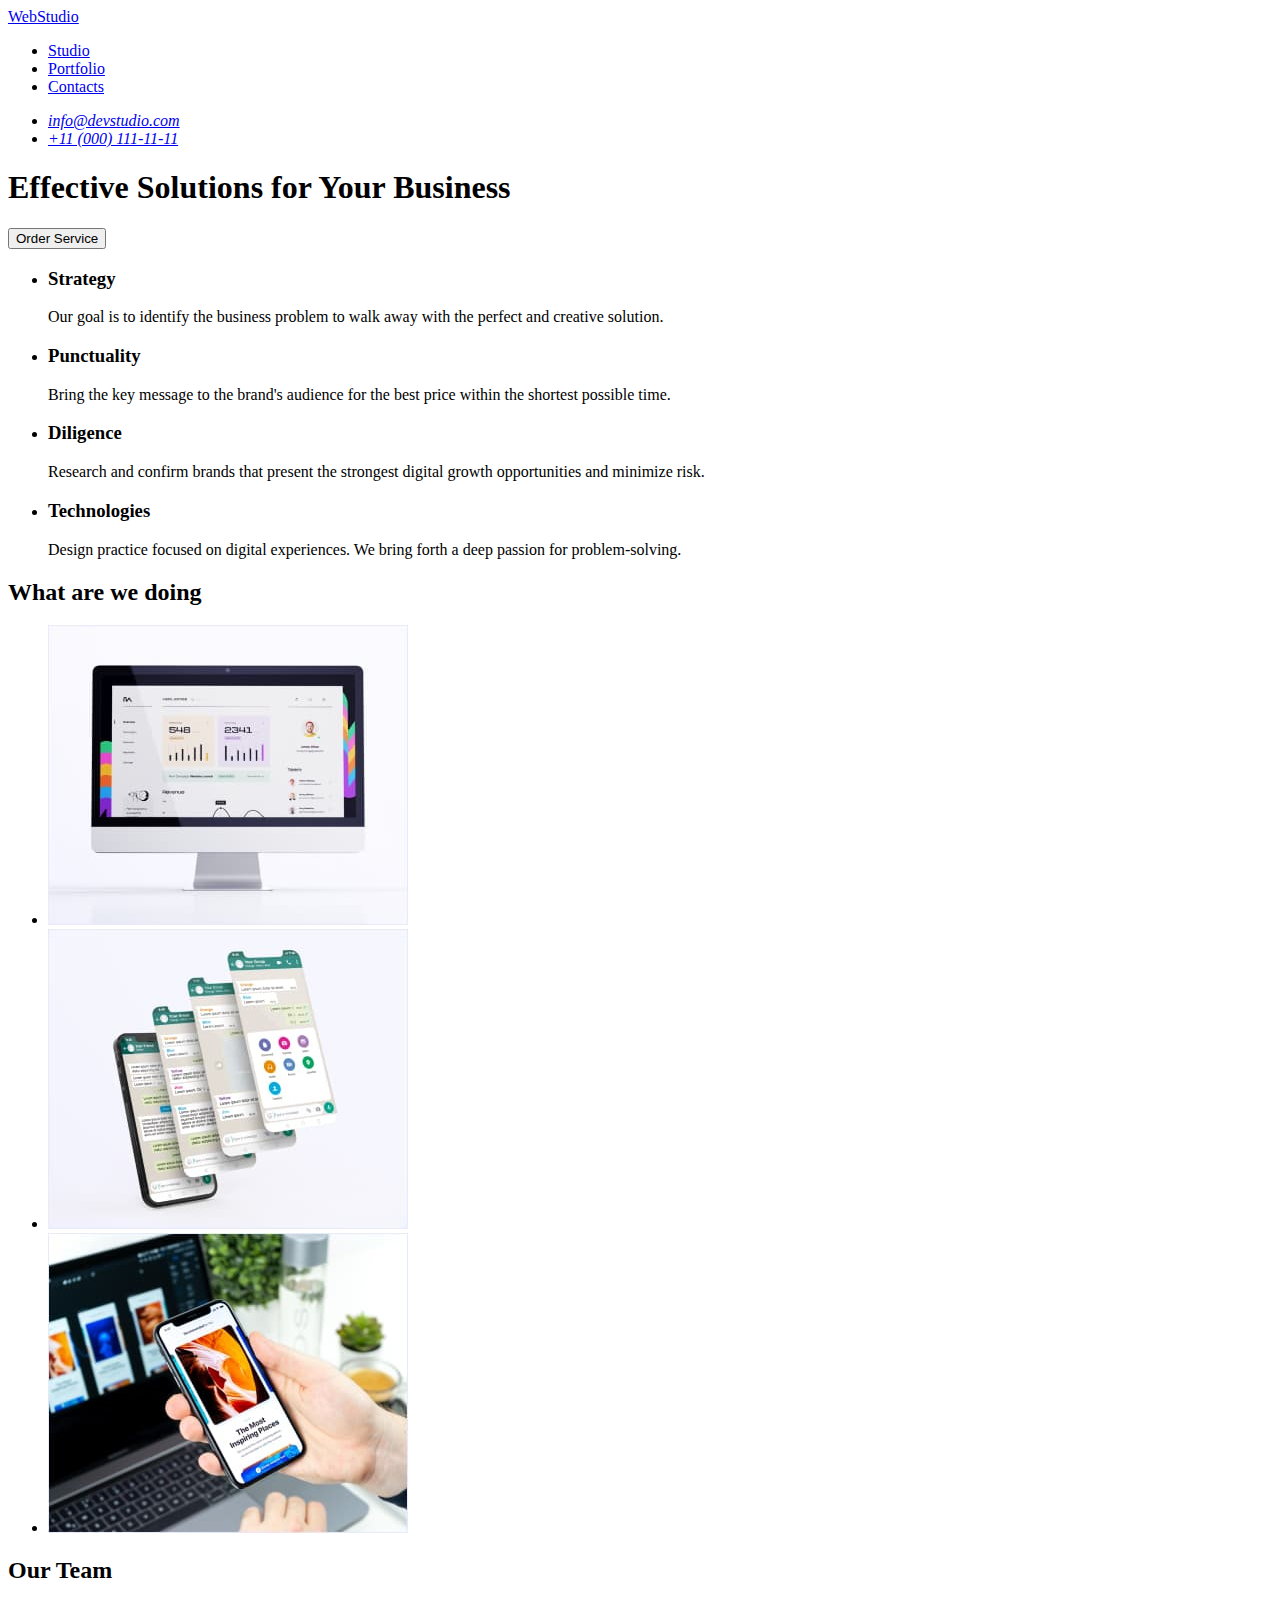
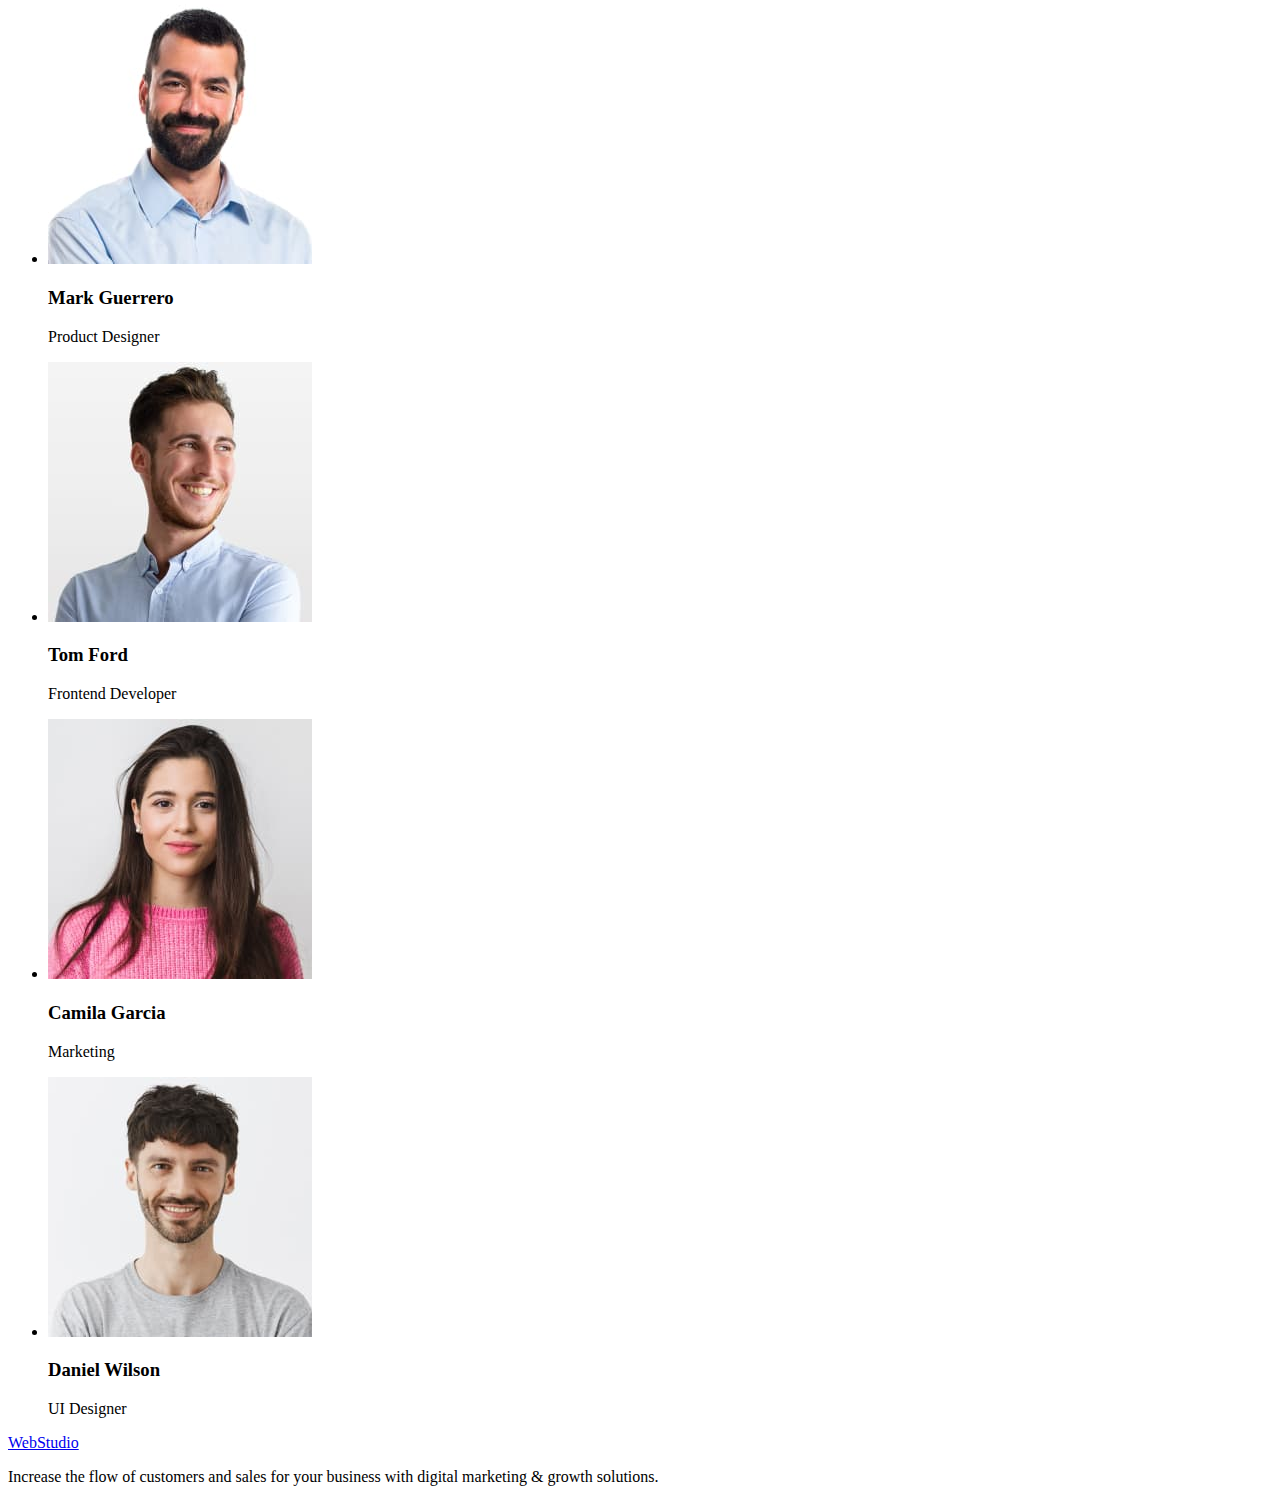
==== index.html @ f6165b17 "add html" ====
<!DOCTYPE html>
<html lang="en">
  <head>
    <meta charset="UTF-8" />
    <meta http-equiv="X-UA-Compatible" content="IE=edge" />
    <meta name="viewport" content="width=device-width, initial-scale=1.0" />
    <title>Web Studio</title>
  </head>
  <body>
    <header>
      <nav>
        <a href="./index.html">WebStudio</a>
        <ul>
          <li><a href="/">Studio</a></li>
          <li><a href="/">Portfolio</a></li>
          <li><a href="/">Contacts</a></li>
        </ul>
      </nav>
      <address>
        <ul>
          <li><a href="mailto:info@devstudio.com">info@devstudio.com</a></li>
          <li><a href="tel:+110001111111">+11 (000) 111-11-11</a></li>
        </ul>
      </address>
    </header>

    <main>
      <section>
        <h1>Effective Solutions for Your Business</h1>
        <button type="button">Order Service</button>
      </section>

      <section>
        <h2 hidden>Benefits</h2>
        <ul>
          <li>
            <h3>Strategy</h3>
            <p>
              Our goal is to identify the business problem to walk away with the
              perfect and creative solution.
            </p>
          </li>
          <li>
            <h3>Punctuality</h3>
            <p>
              Bring the key message to the brand's audience for the best price
              within the shortest possible time.
            </p>
          </li>
          <li>
            <h3>Diligence</h3>
            <p>
              Research and confirm brands that present the strongest digital
              growth opportunities and minimize risk.
            </p>
          </li>
          <li>
            <h3>Technologies</h3>
            <p>
              Design practice focused on digital experiences. We bring forth a
              deep passion for problem-solving.
            </p>
          </li>
        </ul>
      </section>

      <section>
        <h2>What are we doing</h2>
        <ul>
          <li>
            <img
              src="./images/img01.jpg"
              alt="monitor screen"
              width="360"
              height="300"
            />
          </li>
          <li>
            <img
              src="./images/img02.jpg"
              alt="screenshot"
              width="360"
              height="300"
            />
          </li>
          <li>
            <img
              src="./images/img03.jpg"
              alt="smartphone in hand"
              width="360"
              height="300"
            />
          </li>
        </ul>
      </section>

      <section>
        <h2>Our Team</h2>
        <ul>
          <li>
            <img
              src="./images/mark-01.jpg"
              alt="Mark Guerrero"
              width="264"
              height="260"
            />
            <h3>Mark Guerrero</h3>
            <p>Product Designer</p>
          </li>
          <li>
            <img
              src="./images/tom-02.jpg"
              alt="Tom Ford"
              width="264"
              height="260"
            />
            <h3>Tom Ford</h3>
            <p>Frontend Developer</p>
          </li>
          <li>
            <img
              src="./images/camila-03.jpg"
              alt="Camila Garcia"
              width="264"
              height="260"
            />
            <h3>Camila Garcia</h3>
            <p>Marketing</p>
          </li>
          <li>
            <img
              src="./images/daniel-04.jpg"
              alt="Daniel Wilson"
              width="264"
              height="260"
            />
            <h3>Daniel Wilson</h3>
            <p>UI Designer</p>
          </li>
        </ul>
      </section>
    </main>

    <footer>
      <a href="./index.html">WebStudio</a>
      <p>
        Increase the flow of customers and sales for your business with digital
        marketing & growth solutions.
      </p>
    </footer>
  </body>
</html>
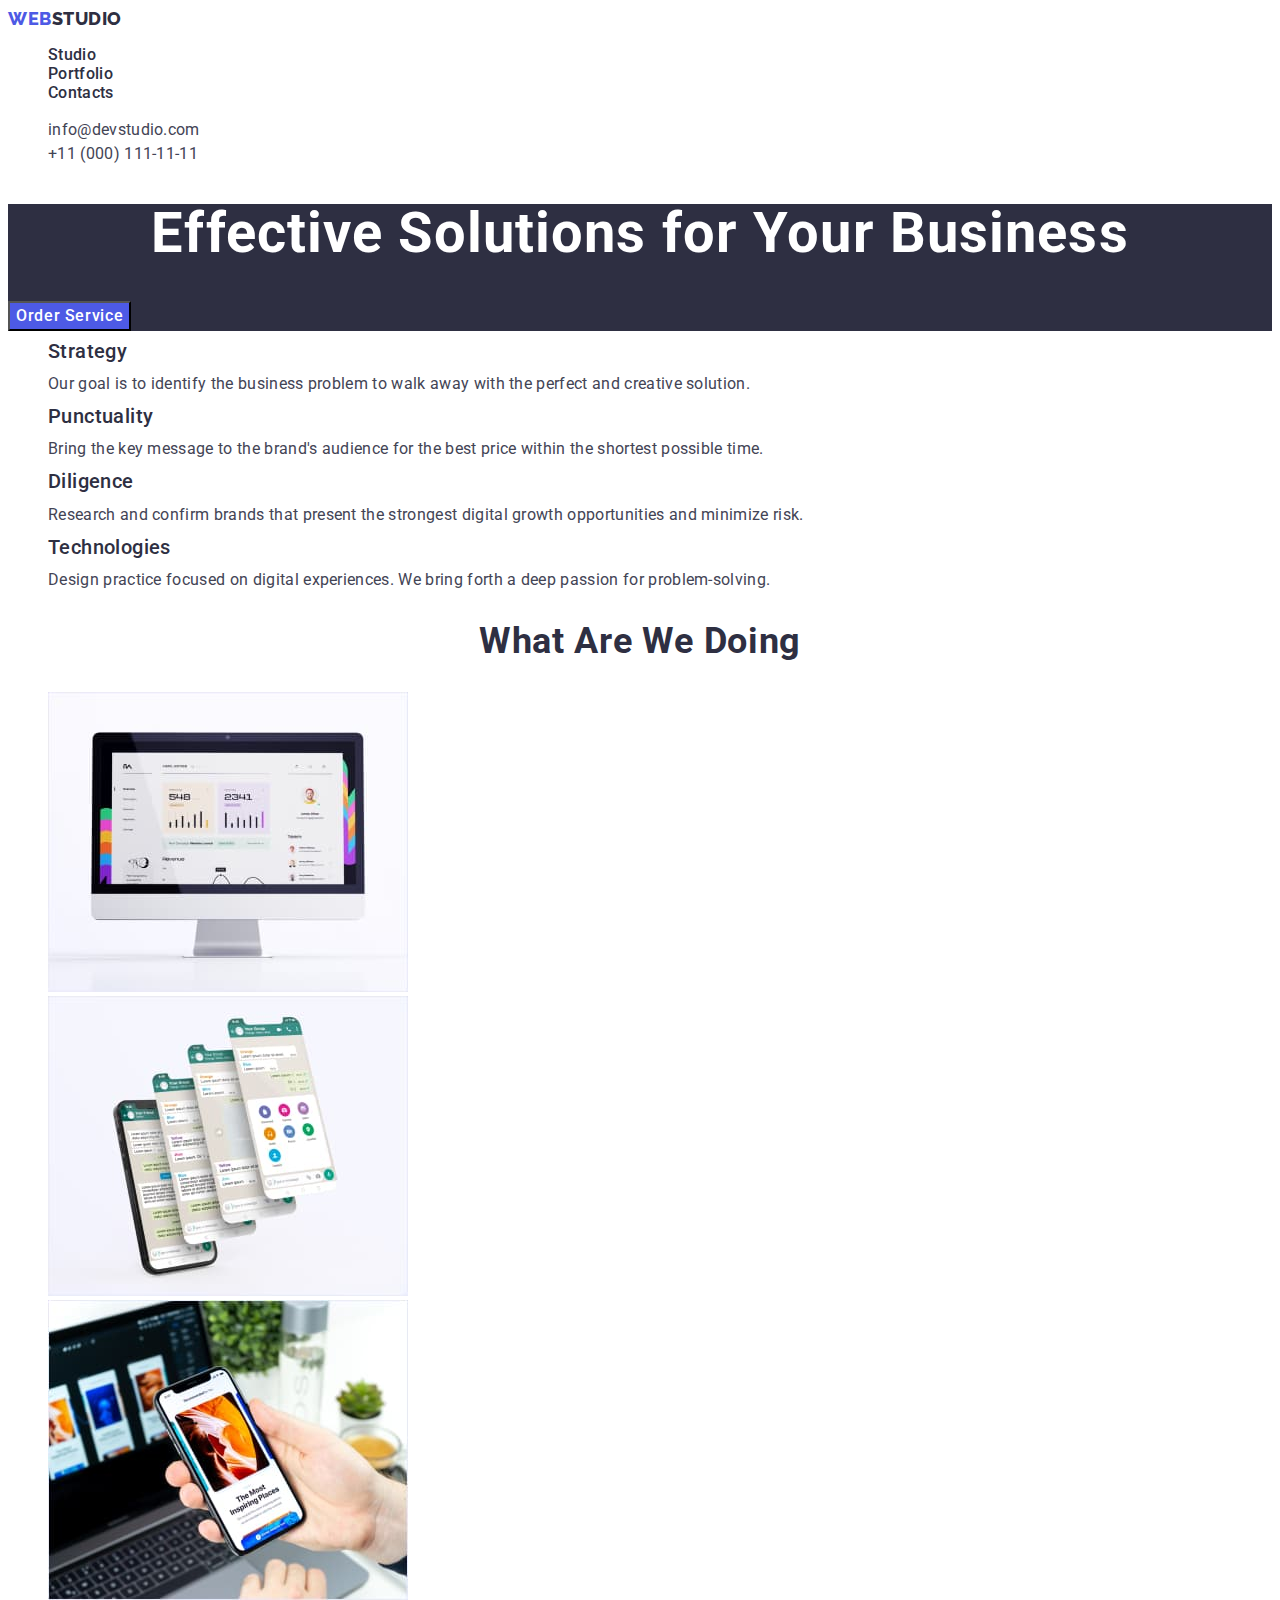
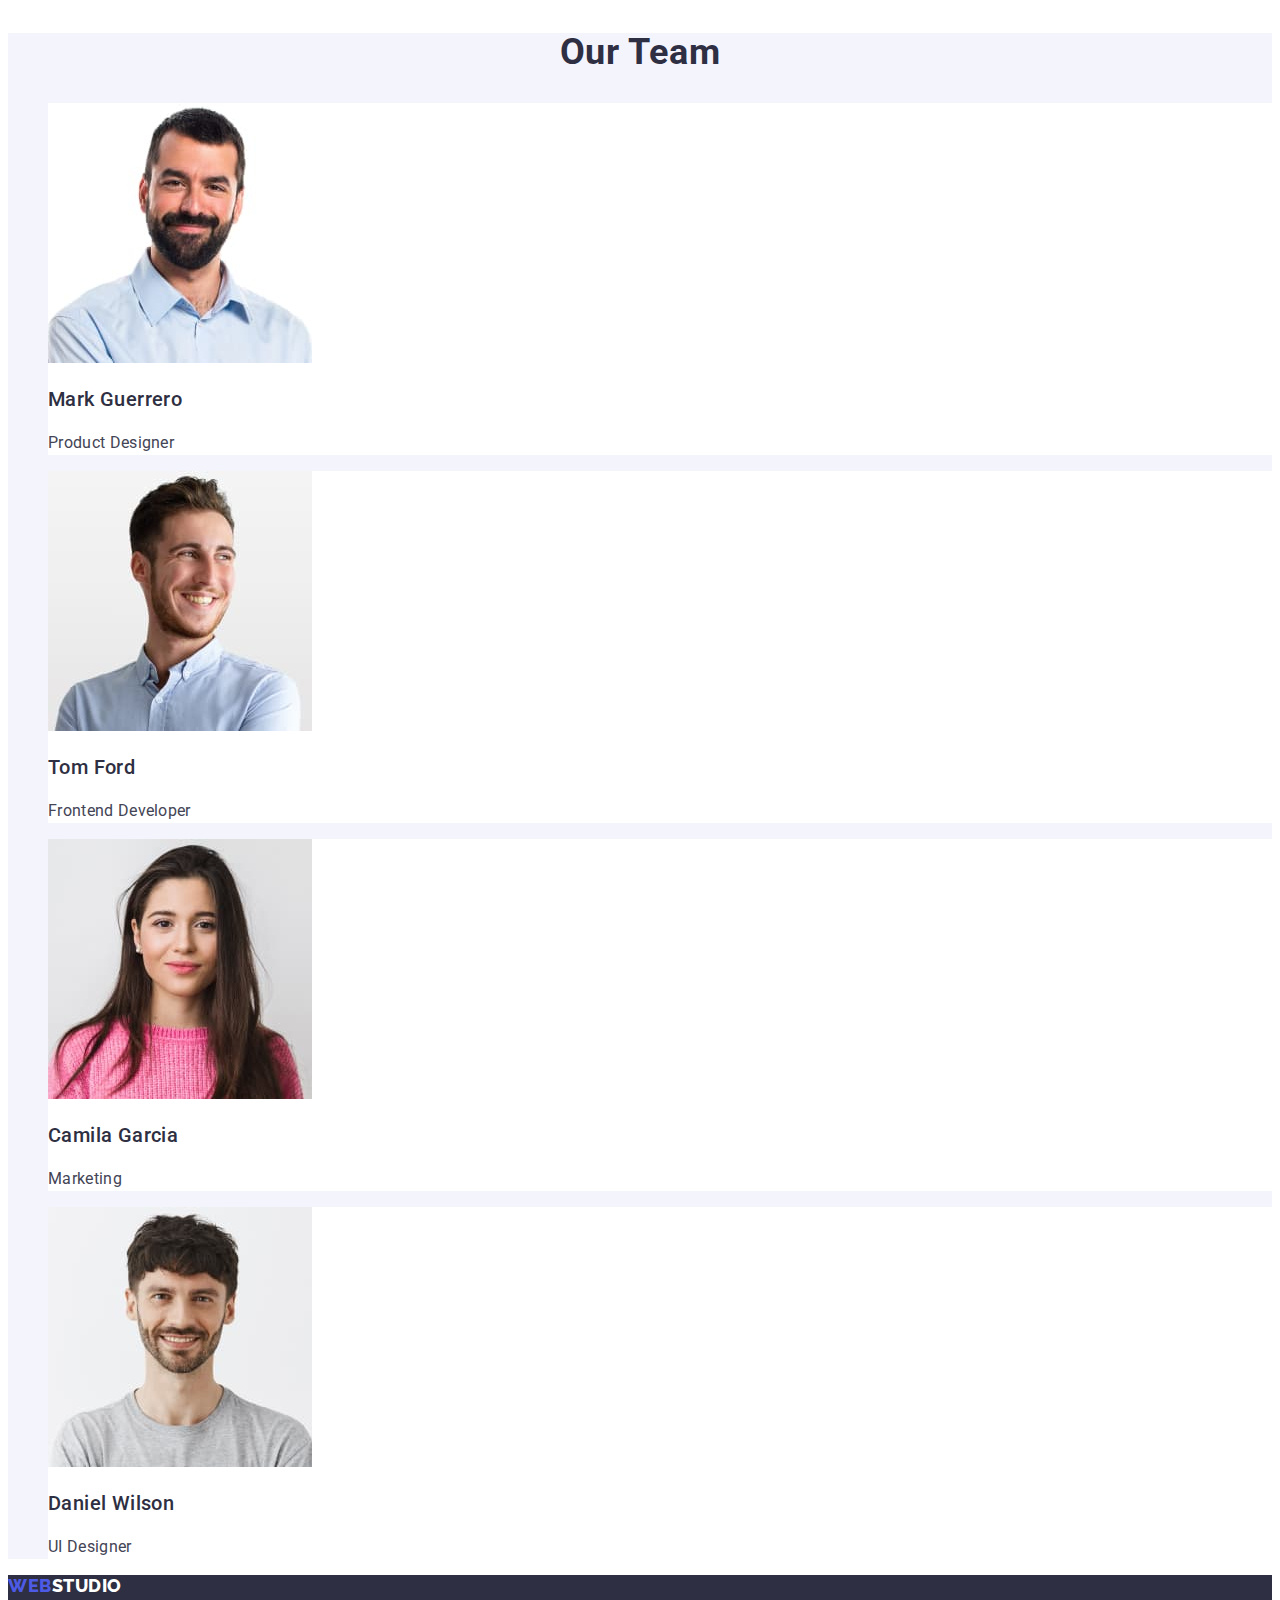
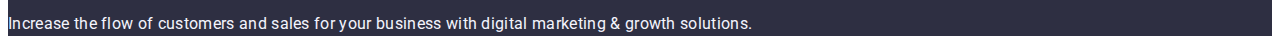
==== commit 5841ca65: "add html" ====
--- a/index.html
+++ b/index.html
@@ -4,59 +4,78 @@
     <meta charset="UTF-8" />
     <meta http-equiv="X-UA-Compatible" content="IE=edge" />
     <meta name="viewport" content="width=device-width, initial-scale=1.0" />
+    <link rel="preconnect" href="https://fonts.googleapis.com" />
+    <link rel="preconnect" href="https://fonts.gstatic.com" crossorigin />
+    <link
+      href="https://fonts.googleapis.com/css2?family=Raleway:wght@800&family=Roboto:wght@400;500;700;900&display=swap"
+      rel="stylesheet"
+    />
     <title>Web Studio</title>
+    <link rel="stylesheet" href="./css/styles.css" />
   </head>
   <body>
-    <header>
+    <header class="header">
       <nav>
-        <a href="./index.html">WebStudio</a>
-        <ul>
-          <li><a href="/">Studio</a></li>
-          <li><a href="/">Portfolio</a></li>
-          <li><a href="/">Contacts</a></li>
+        <a class="header-logo link" href="./index.html"
+          >Web<span class="header-logo-span">Studio</span></a
+        >
+        <ul class="list">
+          <li>
+            <a class="menu link" href="./index.html">Studio</a>
+          </li>
+          <li><a class="menu link" href="./portfolio.html">Portfolio</a></li>
+          <li><a class="menu link" href="/">Contacts</a></li>
         </ul>
       </nav>
-      <address>
-        <ul>
-          <li><a href="mailto:info@devstudio.com">info@devstudio.com</a></li>
-          <li><a href="tel:+110001111111">+11 (000) 111-11-11</a></li>
+      <address class="address">
+        <ul class="list">
+          <li>
+            <a class="address link" href="mailto:info@devstudio.com"
+              >info@devstudio.com</a
+            >
+          </li>
+          <li>
+            <a class="address link" href="tel:+110001111111"
+              >+11 (000) 111-11-11</a
+            >
+          </li>
         </ul>
       </address>
     </header>
 
     <main>
-      <section>
-        <h1>Effective Solutions for Your Business</h1>
-        <button type="button">Order Service</button>
+      <section class="section-one">
+        <h1 class="section-one-title">Effective Solutions for Your Business</h1>
+        <button class="section-one-button" type="button">Order Service</button>
       </section>
 
-      <section>
+      <section class="section-two">
         <h2 hidden>Benefits</h2>
-        <ul>
+        <ul class="list">
           <li>
-            <h3>Strategy</h3>
-            <p>
+            <h3 class="section-two-title">Strategy</h3>
+            <p class="section-two-text">
               Our goal is to identify the business problem to walk away with the
               perfect and creative solution.
             </p>
           </li>
           <li>
-            <h3>Punctuality</h3>
-            <p>
+            <h3 class="section-two-title">Punctuality</h3>
+            <p class="section-two-text">
               Bring the key message to the brand's audience for the best price
               within the shortest possible time.
             </p>
           </li>
           <li>
-            <h3>Diligence</h3>
-            <p>
+            <h3 class="section-two-title">Diligence</h3>
+            <p class="section-two-text">
               Research and confirm brands that present the strongest digital
               growth opportunities and minimize risk.
             </p>
           </li>
           <li>
-            <h3>Technologies</h3>
-            <p>
+            <h3 class="section-two-title">Technologies</h3>
+            <p class="section-two-text">
               Design practice focused on digital experiences. We bring forth a
               deep passion for problem-solving.
             </p>
@@ -64,9 +83,9 @@
         </ul>
       </section>
 
-      <section>
-        <h2>What are we doing</h2>
-        <ul>
+      <section class="section-three">
+        <h2 class="section-three-title">What are we doing</h2>
+        <ul class="list">
           <li>
             <img
               src="./images/img01.jpg"
@@ -94,56 +113,58 @@
         </ul>
       </section>
 
-      <section>
-        <h2>Our Team</h2>
-        <ul>
-          <li>
+      <section class="section-four">
+        <h2 class="section-four-title">Our Team</h2>
+        <ul class="list">
+          <li class="section-four-item">
             <img
               src="./images/mark-01.jpg"
               alt="Mark Guerrero"
               width="264"
               height="260"
             />
-            <h3>Mark Guerrero</h3>
-            <p>Product Designer</p>
+            <h3 class="section-four-subtitle">Mark Guerrero</h3>
+            <p class="section-four-text">Product Designer</p>
           </li>
-          <li>
+          <li class="section-four-item">
             <img
               src="./images/tom-02.jpg"
               alt="Tom Ford"
               width="264"
               height="260"
             />
-            <h3>Tom Ford</h3>
-            <p>Frontend Developer</p>
+            <h3 class="section-four-subtitle">Tom Ford</h3>
+            <p class="section-four-text">Frontend Developer</p>
           </li>
-          <li>
+          <li class="section-four-item">
             <img
               src="./images/camila-03.jpg"
               alt="Camila Garcia"
               width="264"
               height="260"
             />
-            <h3>Camila Garcia</h3>
-            <p>Marketing</p>
+            <h3 class="section-four-subtitle">Camila Garcia</h3>
+            <p class="section-four-text">Marketing</p>
           </li>
-          <li>
+          <li class="section-four-item">
             <img
               src="./images/daniel-04.jpg"
               alt="Daniel Wilson"
               width="264"
               height="260"
             />
-            <h3>Daniel Wilson</h3>
-            <p>UI Designer</p>
+            <h3 class="section-four-subtitle">Daniel Wilson</h3>
+            <p class="section-four-text">UI Designer</p>
           </li>
         </ul>
       </section>
     </main>
 
-    <footer>
-      <a href="./index.html">WebStudio</a>
-      <p>
+    <footer class="footer">
+      <a class="footer-logo link" href="./index.html"
+        >Web<span class="footer-logo-span">Studio</span></a
+      >
+      <p class="footer-text">
         Increase the flow of customers and sales for your business with digital
         marketing & growth solutions.
       </p>
--- a/css/styles.css
+++ b/css/styles.css
@@ -0,0 +1,217 @@
+:root {
+  --white-background-color: #ffffff;
+  --primary-brand: #4d5ae5;
+  --pressed-state: #404bbf;
+  --dark: #2e2f42;
+  --text: #434455;
+  --light: #f4f4fd;
+  --accent: #e7e9fc;
+}
+
+body {
+  font-family: "Roboto", sans-serif;
+  color: var(--text);
+  background-color: var(--white-background-color);
+}
+
+.list {
+  list-style: none;
+}
+
+.link {
+  text-decoration: none;
+}
+
+/*-------------header-------------*/
+
+.header-logo.link {
+  font-family: "Raleway";
+  font-style: normal;
+  font-weight: 800;
+  font-size: 18px;
+  line-height: 1.17;
+  letter-spacing: 0.03em;
+  text-transform: uppercase;
+  color: var(--primary-brand);
+}
+.header-logo-span {
+  color: var(--dark);
+}
+
+.menu.link {
+  font-weight: 500;
+  font-size: 16px;
+  line-height: 1.5px;
+  letter-spacing: 0.02em;
+  color: var(--dark);
+}
+.menu.link:hover,
+.menu.link:focus,
+.menu.link:active {
+  color: var(--pressed-state);
+}
+
+.address.link {
+  font-size: 16px;
+  line-height: 1.5;
+  letter-spacing: 0.02em;
+  font-style: normal;
+  color: var(--text);
+}
+.address.link:hover,
+.address.link:focus {
+  color: var(--pressed-state);
+}
+
+/*-------------main-section-one-------------*/
+
+.section-one {
+  background-color: var(--dark);
+}
+
+.section-one-title {
+  font-weight: 700;
+  font-size: 56px;
+  line-height: 1.07;
+  letter-spacing: 0.02em;
+  text-align: center;
+  color: var(--white-background-color);
+}
+
+.section-one-button {
+  font-family: "Roboto", sans-serif;
+  font-style: normal;
+  font-weight: 500;
+  font-size: 16px;
+  line-height: 1.5;
+  letter-spacing: 0.04em;
+  cursor: pointer;
+  color: var(--white-background-color);
+  background-color: var(--primary-brand);
+}
+.section-one-button:hover,
+.section-one-button:focus {
+  background-color: var(--pressed-state);
+}
+
+/*-------------main-section-two-------------*/
+
+.section-two-title {
+  font-weight: 500;
+  font-size: 20px;
+  line-height: 1.2px;
+  letter-spacing: 0.02em;
+  color: var(--dark);
+}
+
+.section-two-text {
+  font-size: 16px;
+  line-height: 1.5;
+  letter-spacing: 0.02em;
+}
+
+/*-------------main-section-three-------------*/
+
+.section-three-title {
+  font-size: 36px;
+  line-height: 1.11;
+  letter-spacing: 0.02em;
+  text-align: center;
+  text-transform: capitalize;
+  color: var(--dark);
+}
+
+/*-------------main-section-four-------------*/
+
+.section-four {
+  background-color: var(--light);
+}
+
+.section-four-title {
+  font-size: 36px;
+  line-height: 1.11;
+  text-align: center;
+  letter-spacing: 0.02em;
+  text-transform: capitalize;
+  color: var(--dark);
+}
+
+.section-four-item {
+  background-color: var(--white-background-color);
+}
+
+.section-four-subtitle {
+  font-weight: 500;
+  font-size: 20px;
+  line-height: 1.2;
+  letter-spacing: 0.02em;
+  color: var(--dark);
+}
+
+.section-four-text {
+  font-size: 16px;
+  line-height: 1.5;
+  letter-spacing: 0.02em;
+}
+
+/*-------------footer-------------*/
+
+.footer {
+  background-color: var(--dark);
+}
+
+.footer-logo.link {
+  font-family: "Raleway";
+  font-style: normal;
+  font-weight: 800;
+  font-size: 18px;
+  line-height: 1.17;
+  letter-spacing: 0.03em;
+  text-transform: uppercase;
+  color: var(--primary-brand);
+}
+.footer-logo-span {
+  color: var(--white-background-color);
+}
+
+.footer-text {
+  font-size: 16px;
+  line-height: 1.5;
+  letter-spacing: 0.02em;
+  color: var(--light);
+}
+
+/*--------------portfolio-main-section-------------*/
+
+.portfolio-button {
+  font-family: "Roboto", sans-serif;
+  font-style: normal;
+  font-weight: 500;
+  font-size: 16px;
+  line-height: 1.5;
+  background-color: var(--light);
+  color: var(--primary-brand);
+  cursor: pointer;
+}
+.portfolio-button:hover,
+.portfolio-button:focus {
+  background-color: var(--pressed-state);
+  color: var(--white-background-color);
+}
+
+.portfolio-subtitle {
+  font-weight: 500;
+  font-size: 20px;
+  line-height: 1.2;
+  letter-spacing: 0.02em;
+  color: var(--dark);
+}
+
+.portfolio-text {
+  font-size: 16px;
+  line-height: 1.5;
+  letter-spacing: 0.02em;
+  color: var(--text);
+}
+
+/*--------------header-and-footer-in-index-------------*/
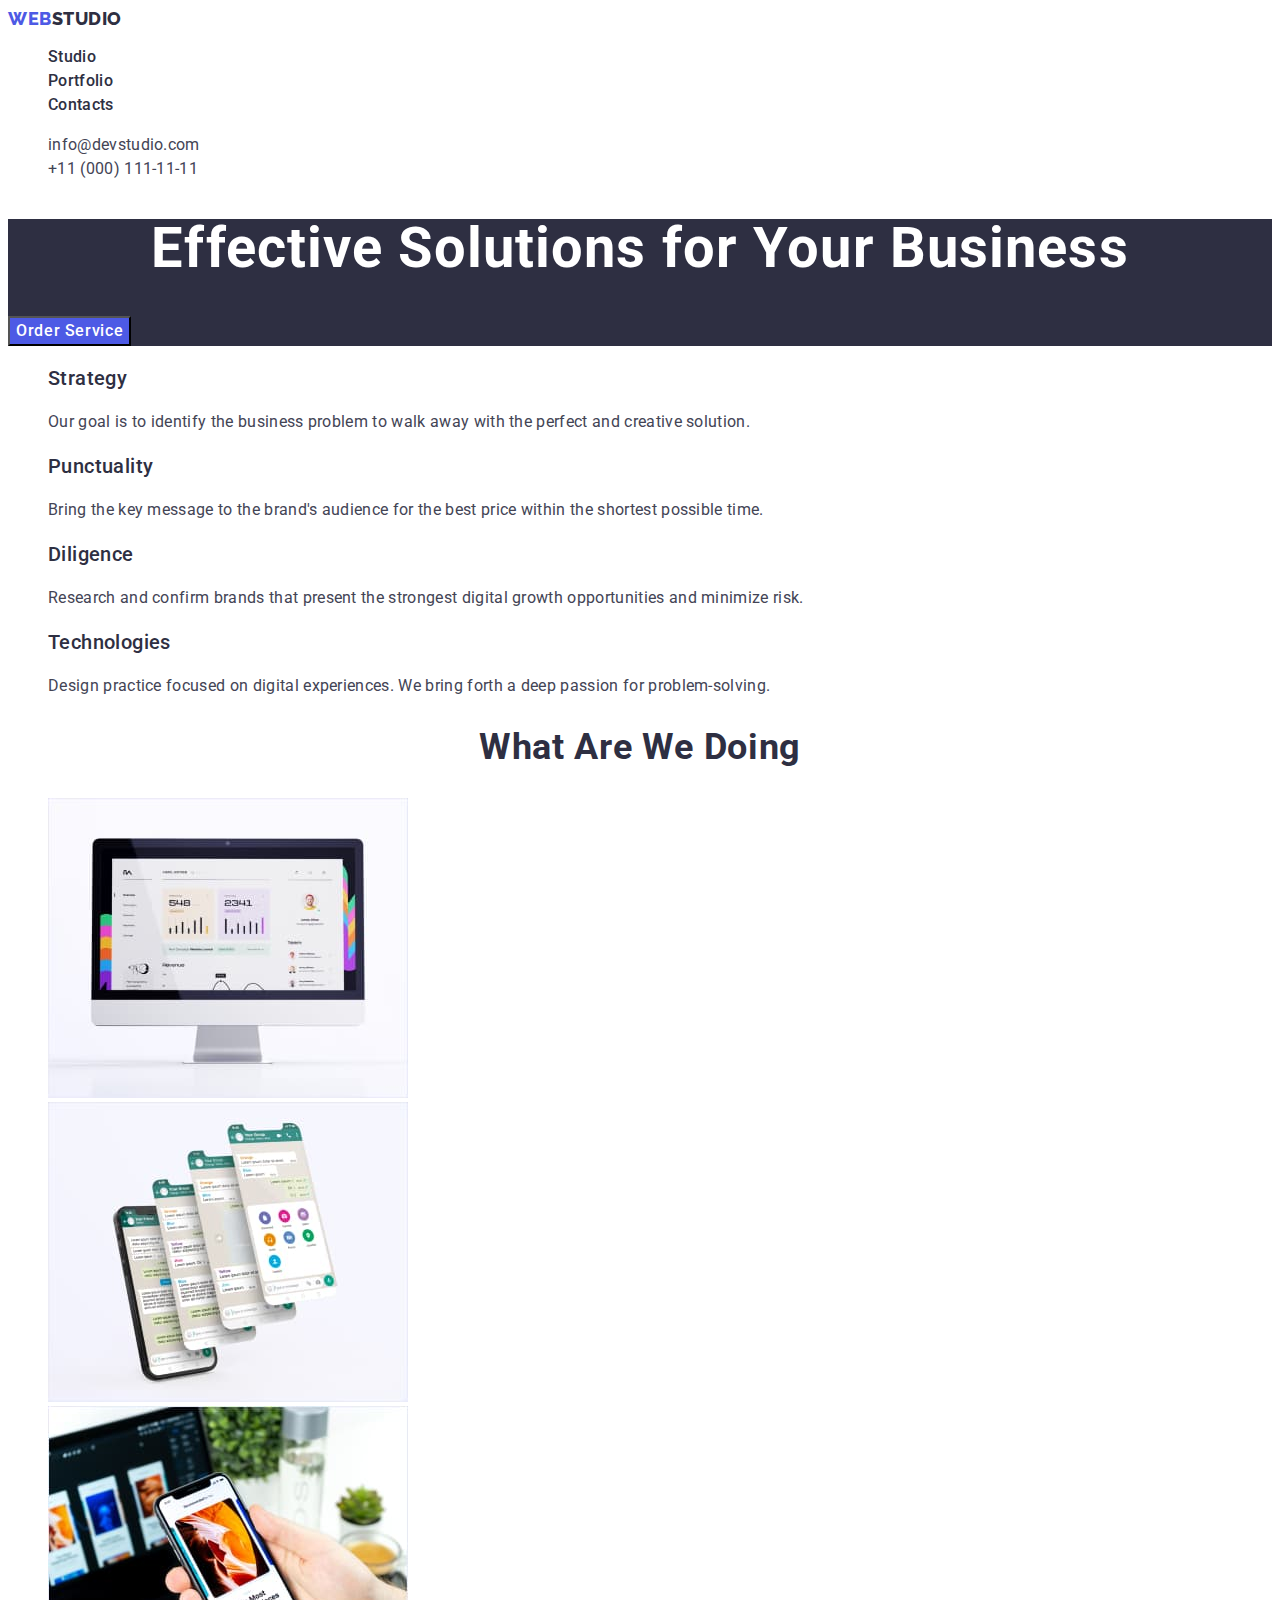
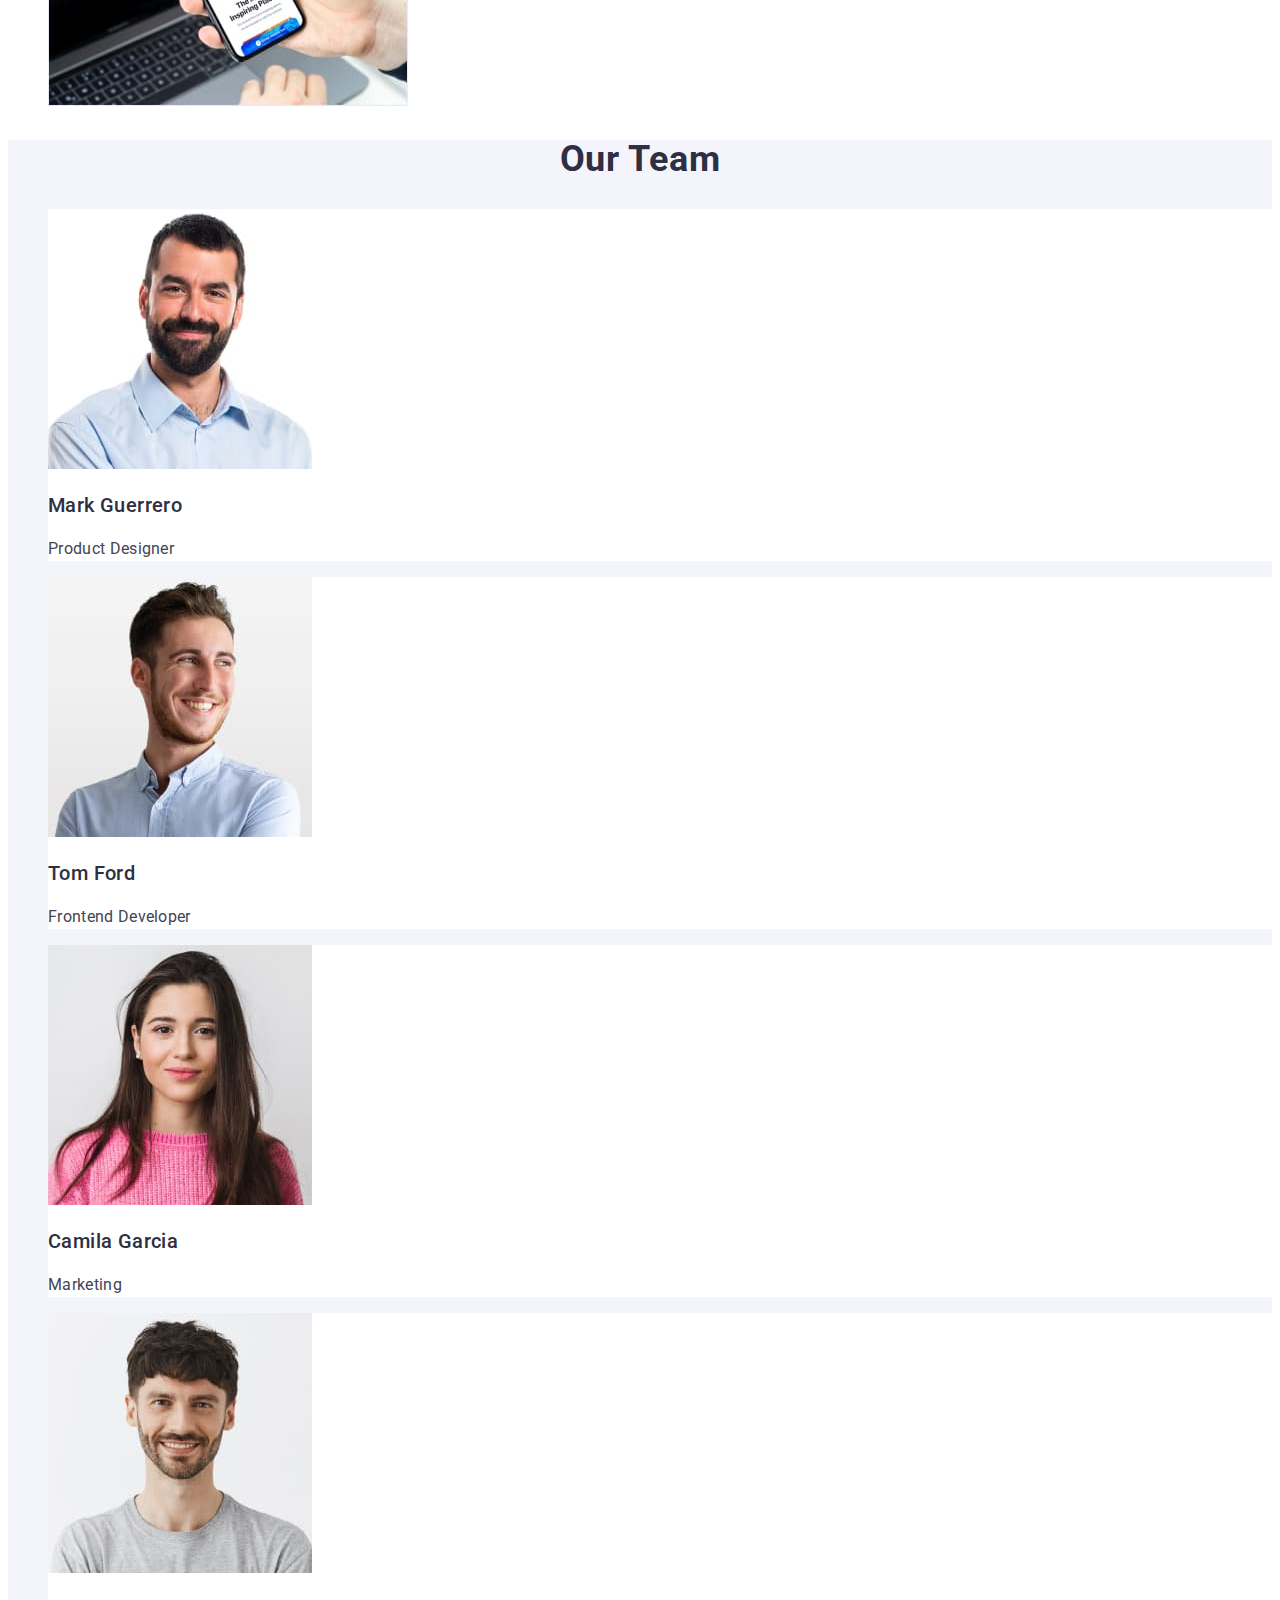
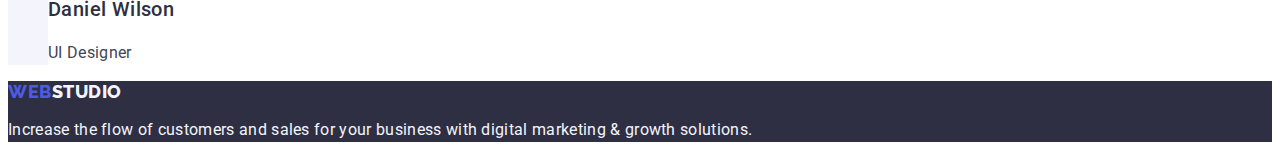
==== commit 3a8eb4c1: "add html" ====
--- a/index.html
+++ b/index.html
@@ -24,7 +24,7 @@
             <a class="menu link" href="./index.html">Studio</a>
           </li>
           <li><a class="menu link" href="./portfolio.html">Portfolio</a></li>
-          <li><a class="menu link" href="/">Contacts</a></li>
+          <li><a class="menu link" href="./index.html">Contacts</a></li>
         </ul>
       </nav>
       <address class="address">
--- a/css/styles.css
+++ b/css/styles.css
@@ -25,7 +25,7 @@
 /*-------------header-------------*/
 
 .header-logo.link {
-  font-family: "Raleway";
+  font-family: "Raleway", sans-serif;
   font-style: normal;
   font-weight: 800;
   font-size: 18px;
@@ -41,7 +41,7 @@
 .menu.link {
   font-weight: 500;
   font-size: 16px;
-  line-height: 1.5px;
+  line-height: 1.5;
   letter-spacing: 0.02em;
   color: var(--dark);
 }
@@ -51,7 +51,7 @@
   color: var(--pressed-state);
 }
 
-.address.link {
+.address {
   font-size: 16px;
   line-height: 1.5;
   letter-spacing: 0.02em;
@@ -99,7 +99,7 @@
 .section-two-title {
   font-weight: 500;
   font-size: 20px;
-  line-height: 1.2px;
+  line-height: 1.2;
   letter-spacing: 0.02em;
   color: var(--dark);
 }
@@ -161,7 +161,7 @@
 }
 
 .footer-logo.link {
-  font-family: "Raleway";
+  font-family: "Raleway", sans-serif;
   font-style: normal;
   font-weight: 800;
   font-size: 18px;
@@ -171,7 +171,7 @@
   color: var(--primary-brand);
 }
 .footer-logo-span {
-  color: var(--white-background-color);
+  color: var(--light);
 }
 
 .footer-text {
@@ -189,6 +189,7 @@
   font-weight: 500;
   font-size: 16px;
   line-height: 1.5;
+  letter-spacing: 0.04em;
   background-color: var(--light);
   color: var(--primary-brand);
   cursor: pointer;
